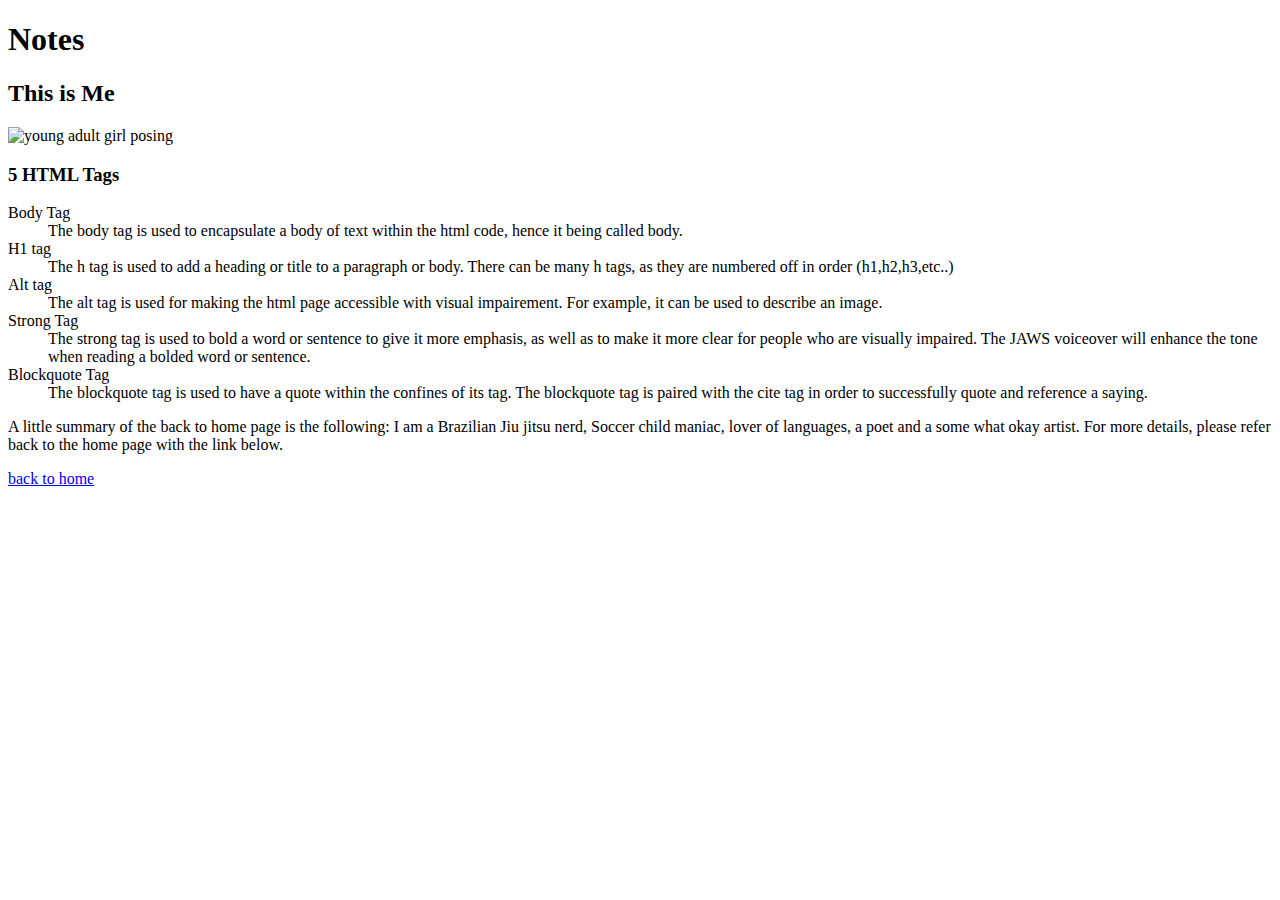
==== notes.html @ 1ae03747 "added blockquote tag" ====
<!DOCTYPE html>
<html lang="en">
<head>
    <meta charset="UTF-8">
    <meta http-equiv="X-UA-Compatible" content="IE=edge">
    <meta name="viewport" content="width=device-width, initial-scale=1.0">
    <title>HTML assignment</title>
</head>
<h1> Notes </h1>
<h2> This is Me</h2>
<img src="C:\Users\aitan\OneDrive\Desktop\images/webdev.jpg" alt="young adult girl posing" width="450" height="300">
<h3>5 HTML Tags</h3>
<dt>Body Tag</dt> <dd>The body tag is used to encapsulate a body of text within the html code, hence it being called body.</dd>
<dt>H1 tag</dt> <dd> The h tag is used to add a heading or title to a paragraph or body. There can be many h tags, as they are numbered off in order (h1,h2,h3,etc..) </dd>
<dt>Alt tag</dt> <dd> The alt tag is used for making the html page accessible with visual impairement. For example, it can be used to describe an image.</dd>
<dt>Strong Tag</dt> <dd> The strong tag is used to bold a word or sentence to give it more emphasis, as well as to make it more clear for people who are visually impaired. The JAWS voiceover will enhance the tone when reading a bolded word or sentence.</dd>
<dt>Blockquote Tag</dt> <dd> The blockquote tag is used to have a quote within the confines of its tag. The blockquote tag is paired with the cite tag in order to successfully quote and reference a saying.</dd>
<p> A little summary of the back to home page is the following: I am a Brazilian Jiu jitsu nerd, Soccer child maniac, lover of languages, a poet and a some what okay artist. For more details, please refer back to the home page with the link below.</p>
<a href="file:///C:/Users/aitan/Links/html-assignment/back%20to%20home.html" target= "_blank"> back to home  </a>
</html>
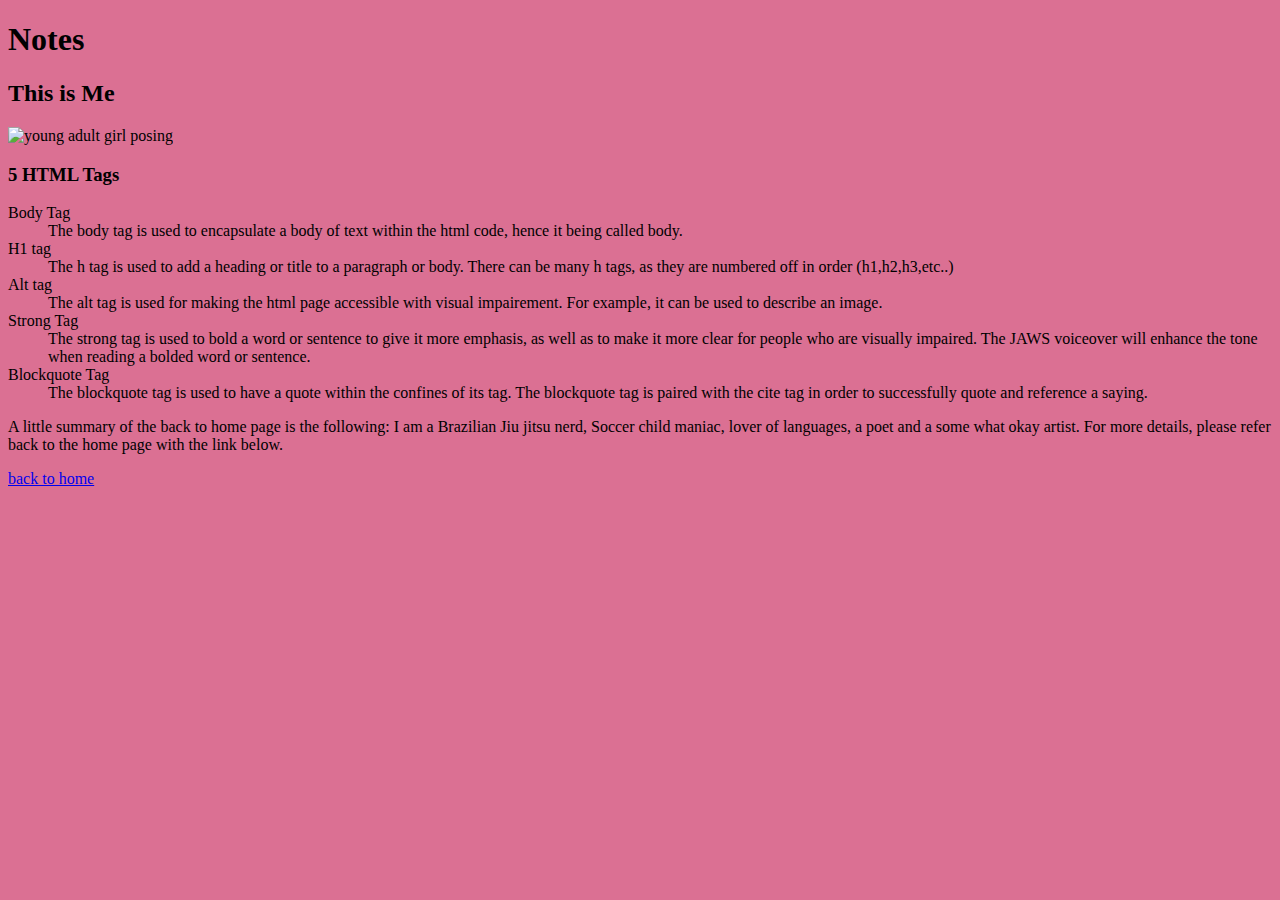
==== commit e5b8adf8: "Back to index" ====
--- a/notes.html
+++ b/notes.html
@@ -5,6 +5,7 @@
     <meta http-equiv="X-UA-Compatible" content="IE=edge">
     <meta name="viewport" content="width=device-width, initial-scale=1.0">
     <title>HTML assignment</title>
+    <link href="css/main.css" rel="stylesheet">
 </head>
 <h1> Notes </h1>
 <h2> This is Me</h2>
@@ -16,5 +17,5 @@
 <dt>Strong Tag</dt> <dd> The strong tag is used to bold a word or sentence to give it more emphasis, as well as to make it more clear for people who are visually impaired. The JAWS voiceover will enhance the tone when reading a bolded word or sentence.</dd>
 <dt>Blockquote Tag</dt> <dd> The blockquote tag is used to have a quote within the confines of its tag. The blockquote tag is paired with the cite tag in order to successfully quote and reference a saying.</dd>
 <p> A little summary of the back to home page is the following: I am a Brazilian Jiu jitsu nerd, Soccer child maniac, lover of languages, a poet and a some what okay artist. For more details, please refer back to the home page with the link below.</p>
-<a href="file:///C:/Users/aitan/Links/html-assignment/back%20to%20home.html" target= "_blank"> back to home  </a>
+<a href="file:///C:/Users/aitan/Links/html-assignment/index.html" target= "_blank"> back to home  </a>
 </html>--- a/css/main.css
+++ b/css/main.css
@@ -0,0 +1,5 @@
+/* My delicious css*/
+
+body {
+    background-color: palevioletred;
+}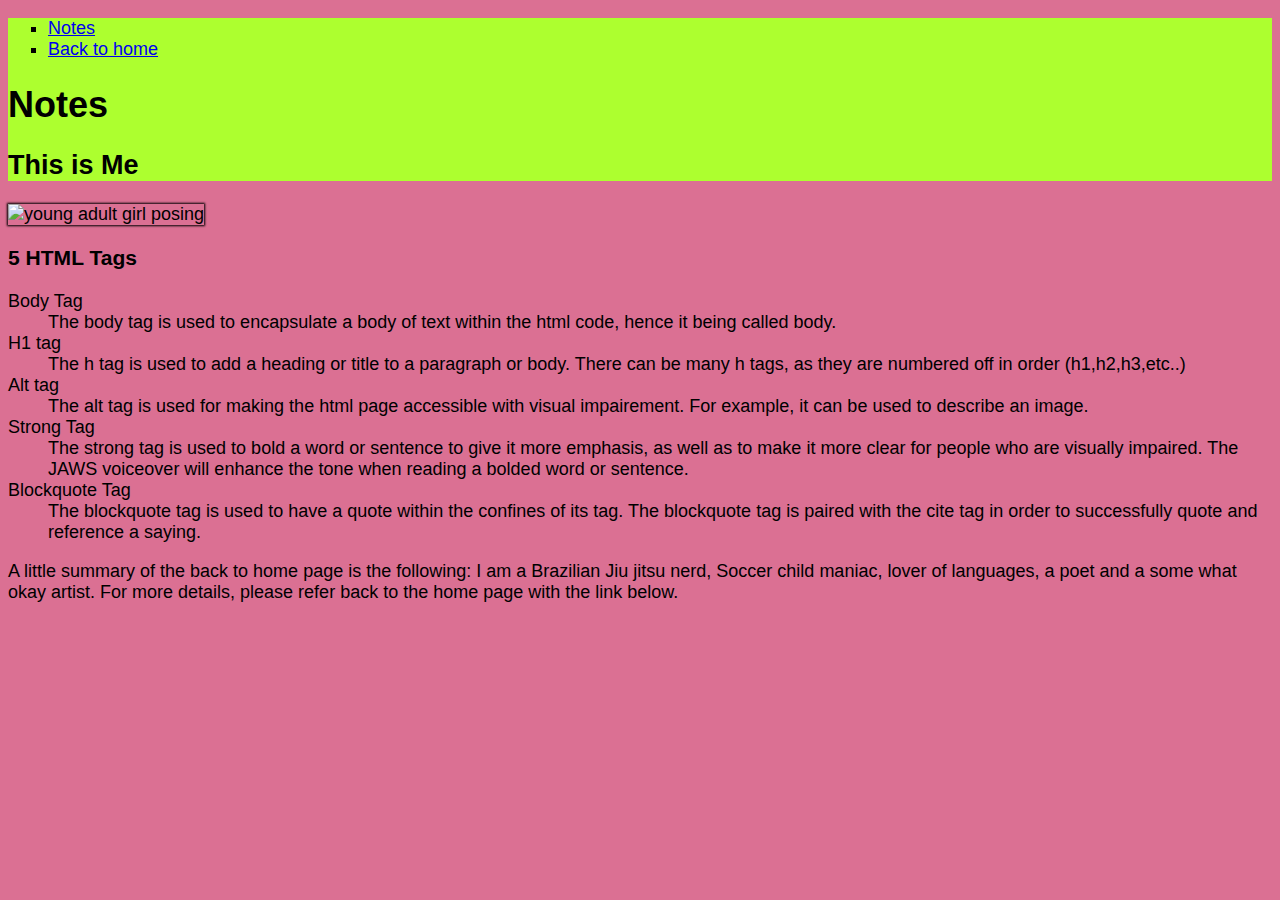
==== commit 65b09f5f: "fixed" ====
--- a/notes.html
+++ b/notes.html
@@ -7,9 +7,17 @@
     <title>HTML assignment</title>
     <link href="css/main.css" rel="stylesheet">
 </head>
+<header>
+    <nav> 
+        <ul> 
+          <li> <a href="notes.html"> Notes</a></li>
+          <li> <a href="index.html">Back to home</a></li>
+        </ul>
+      </nav>
 <h1> Notes </h1>
 <h2> This is Me</h2>
-<img src="C:\Users\aitan\OneDrive\Desktop\images/webdev.jpg" alt="young adult girl posing" width="450" height="300">
+</header>
+<img id="my-image" src="C:\Users\aitan\OneDrive\Desktop\images/webdev.jpg" alt="young adult girl posing" width="450" height="300">
 <h3>5 HTML Tags</h3>
 <dt>Body Tag</dt> <dd>The body tag is used to encapsulate a body of text within the html code, hence it being called body.</dd>
 <dt>H1 tag</dt> <dd> The h tag is used to add a heading or title to a paragraph or body. There can be many h tags, as they are numbered off in order (h1,h2,h3,etc..) </dd>
@@ -17,5 +25,6 @@
 <dt>Strong Tag</dt> <dd> The strong tag is used to bold a word or sentence to give it more emphasis, as well as to make it more clear for people who are visually impaired. The JAWS voiceover will enhance the tone when reading a bolded word or sentence.</dd>
 <dt>Blockquote Tag</dt> <dd> The blockquote tag is used to have a quote within the confines of its tag. The blockquote tag is paired with the cite tag in order to successfully quote and reference a saying.</dd>
 <p> A little summary of the back to home page is the following: I am a Brazilian Jiu jitsu nerd, Soccer child maniac, lover of languages, a poet and a some what okay artist. For more details, please refer back to the home page with the link below.</p>
-<a href="file:///C:/Users/aitan/Links/html-assignment/index.html" target= "_blank"> back to home  </a>
+<footer> 
+</footer>
 </html>--- a/css/main.css
+++ b/css/main.css
@@ -2,4 +2,21 @@
 
 body {
     background-color: palevioletred;
+    font-family: 'Lucida Sans', 'Lucida Sans Regular', 'Lucida Grande', 'Lucida Sans Unicode', Geneva, Verdana, sans-serif;
+    font-size: 18px;
+}
+
+header,footer{ background-color: greenyellow;
+
+}
+
+.site-title{
+color:white;
+}
+
+#my-image { 
+    box-shadow:0 0 2px 1px;
+}
+ul{ 
+    list-style-type: square;
 }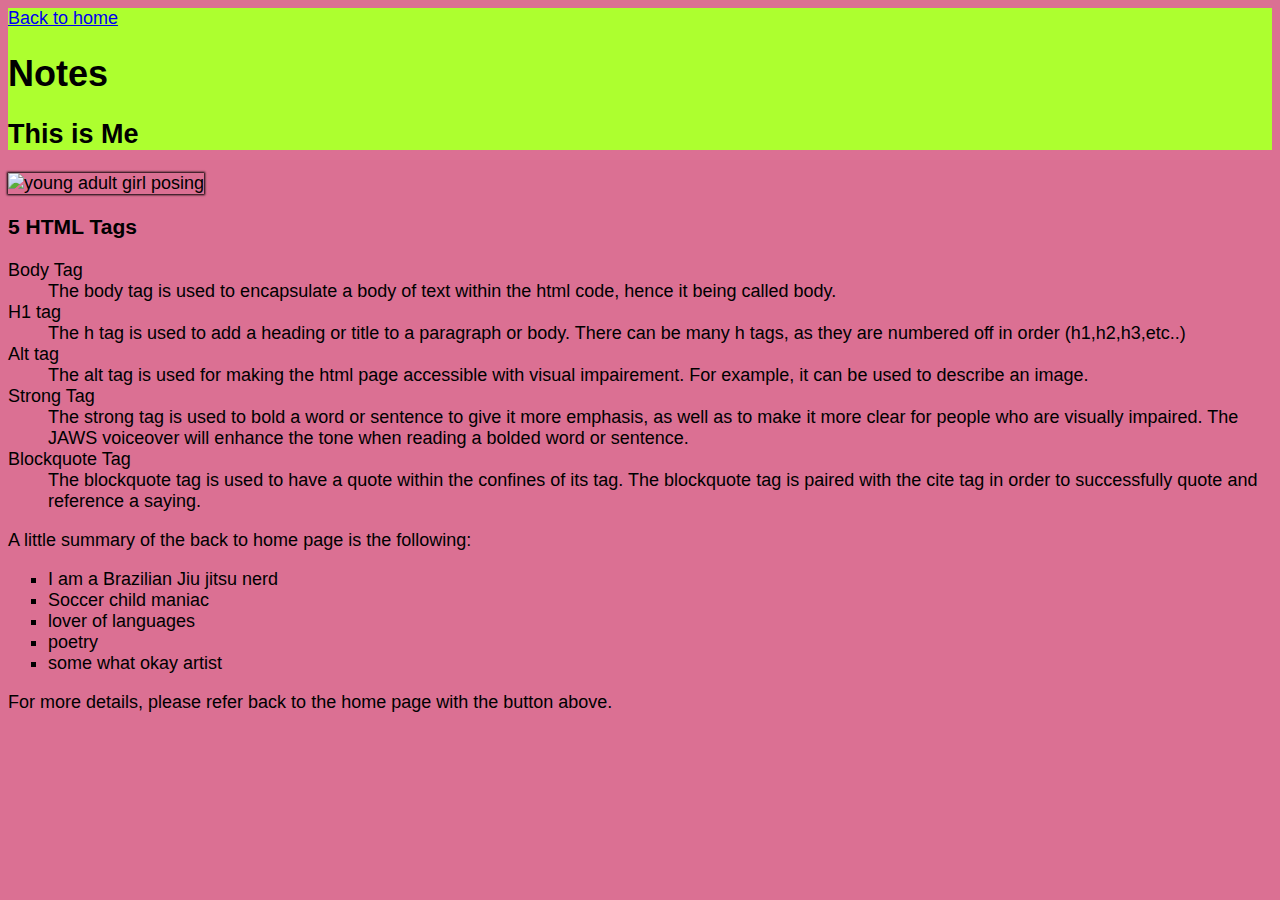
==== commit 8b6e8f4c: "Update notes.html" ====
--- a/notes.html
+++ b/notes.html
@@ -9,22 +9,27 @@
 </head>
 <header>
     <nav> 
-        <ul> 
-          <li> <a href="notes.html"> Notes</a></li>
-          <li> <a href="index.html">Back to home</a></li>
-        </ul>
+ <a href="index.html">Back to home</a>
       </nav>
 <h1> Notes </h1>
 <h2> This is Me</h2>
 </header>
-<img id="my-image" src="C:\Users\aitan\OneDrive\Desktop\images/webdev.jpg" alt="young adult girl posing" width="450" height="300">
+<img id="my-image" src="C:/Users/aitan/OneDrive/Desktop/images/webdev.jpg" alt="young adult girl posing" width="450" height="300">
 <h3>5 HTML Tags</h3>
 <dt>Body Tag</dt> <dd>The body tag is used to encapsulate a body of text within the html code, hence it being called body.</dd>
 <dt>H1 tag</dt> <dd> The h tag is used to add a heading or title to a paragraph or body. There can be many h tags, as they are numbered off in order (h1,h2,h3,etc..) </dd>
 <dt>Alt tag</dt> <dd> The alt tag is used for making the html page accessible with visual impairement. For example, it can be used to describe an image.</dd>
 <dt>Strong Tag</dt> <dd> The strong tag is used to bold a word or sentence to give it more emphasis, as well as to make it more clear for people who are visually impaired. The JAWS voiceover will enhance the tone when reading a bolded word or sentence.</dd>
 <dt>Blockquote Tag</dt> <dd> The blockquote tag is used to have a quote within the confines of its tag. The blockquote tag is paired with the cite tag in order to successfully quote and reference a saying.</dd>
-<p> A little summary of the back to home page is the following: I am a Brazilian Jiu jitsu nerd, Soccer child maniac, lover of languages, a poet and a some what okay artist. For more details, please refer back to the home page with the link below.</p>
+<p> A little summary of the back to home page is the following:
+  <ul>
+  <li>I am a Brazilian Jiu jitsu nerd</li>
+  <li>Soccer child maniac</li>
+  <li>lover of languages</li> 
+  <li>poetry</li>
+   <li>some what okay artist</li> 
+   </ul>
+   For more details, please refer back to the home page with the button above.</p>
 <footer> 
 </footer>
-</html>+</html>
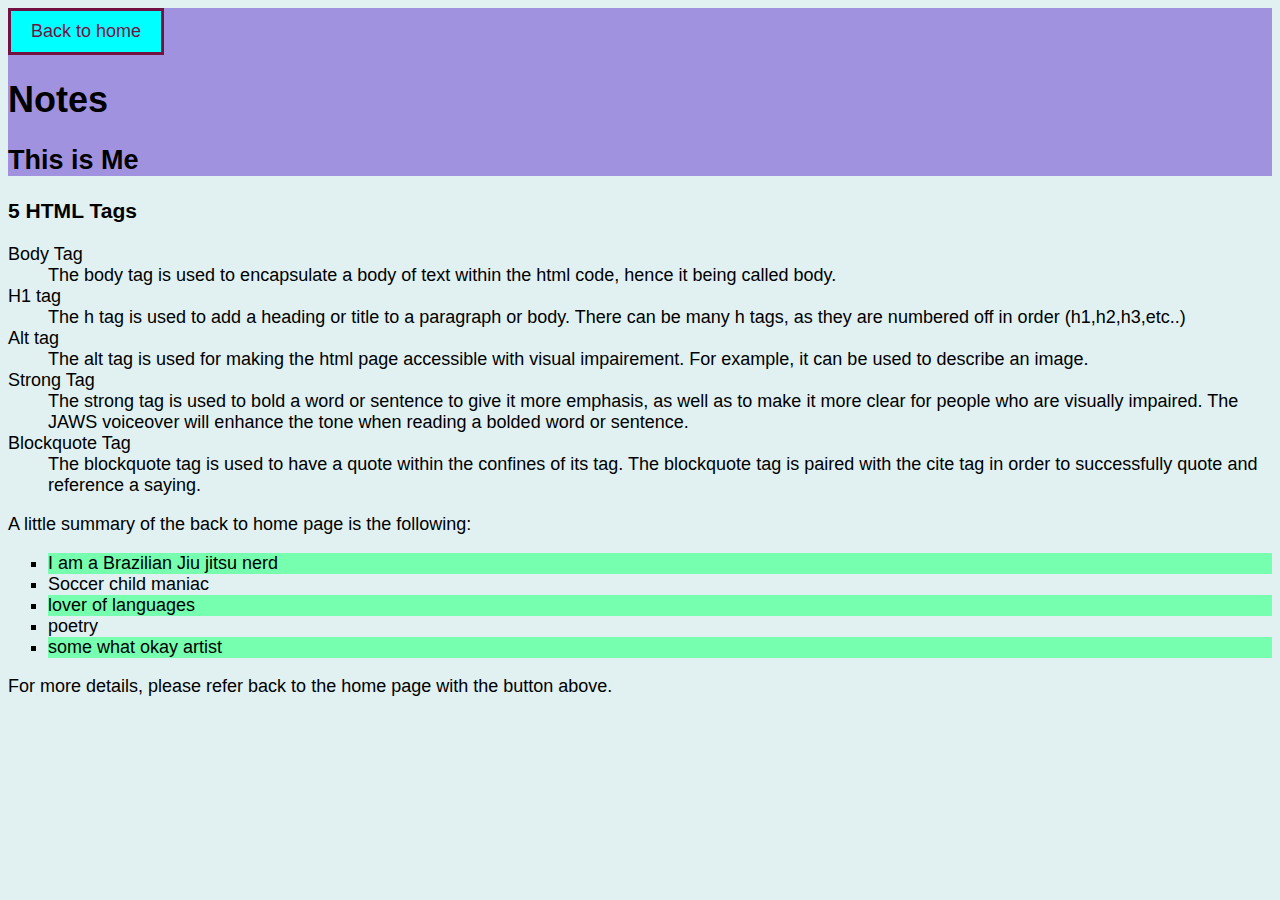
==== commit c8f3d862: "Update notes.html" ====
--- a/notes.html
+++ b/notes.html
@@ -14,7 +14,6 @@
 <h1> Notes </h1>
 <h2> This is Me</h2>
 </header>
-<img id="my-image" src="C:/Users/aitan/OneDrive/Desktop/images/webdev.jpg" alt="young adult girl posing" width="450" height="300">
 <h3>5 HTML Tags</h3>
 <dt>Body Tag</dt> <dd>The body tag is used to encapsulate a body of text within the html code, hence it being called body.</dd>
 <dt>H1 tag</dt> <dd> The h tag is used to add a heading or title to a paragraph or body. There can be many h tags, as they are numbered off in order (h1,h2,h3,etc..) </dd>
--- a/css/main.css
+++ b/css/main.css
@@ -1,12 +1,12 @@
 /* My delicious css*/
 
 body {
-    background-color: palevioletred;
+    background-color:rgb(225, 241, 241);
     font-family: 'Lucida Sans', 'Lucida Sans Regular', 'Lucida Grande', 'Lucida Sans Unicode', Geneva, Verdana, sans-serif;
     font-size: 18px;
 }
 
-header,footer{ background-color: greenyellow;
+header,footer{ background-color: rgb(160, 146, 223);
 
 }
 
@@ -19,4 +19,27 @@
 }
 ul{ 
     list-style-type: square;
-}+}
+
+li:nth-child(odd){  
+    background: rgb(117, 255, 175);
+}
+
+a:link, a:visited{
+background-color: aqua;
+color:rgb(116, 17, 67);
+border-style:solid;
+ border-width: 3px;
+padding: 10px 20px;
+text-align: center; 
+text-decoration: none;
+display: inline-block;
+
+}
+
+a:hover, a:active{
+background-color: blue;
+color: azure;
+border: 2px black;
+
+}
